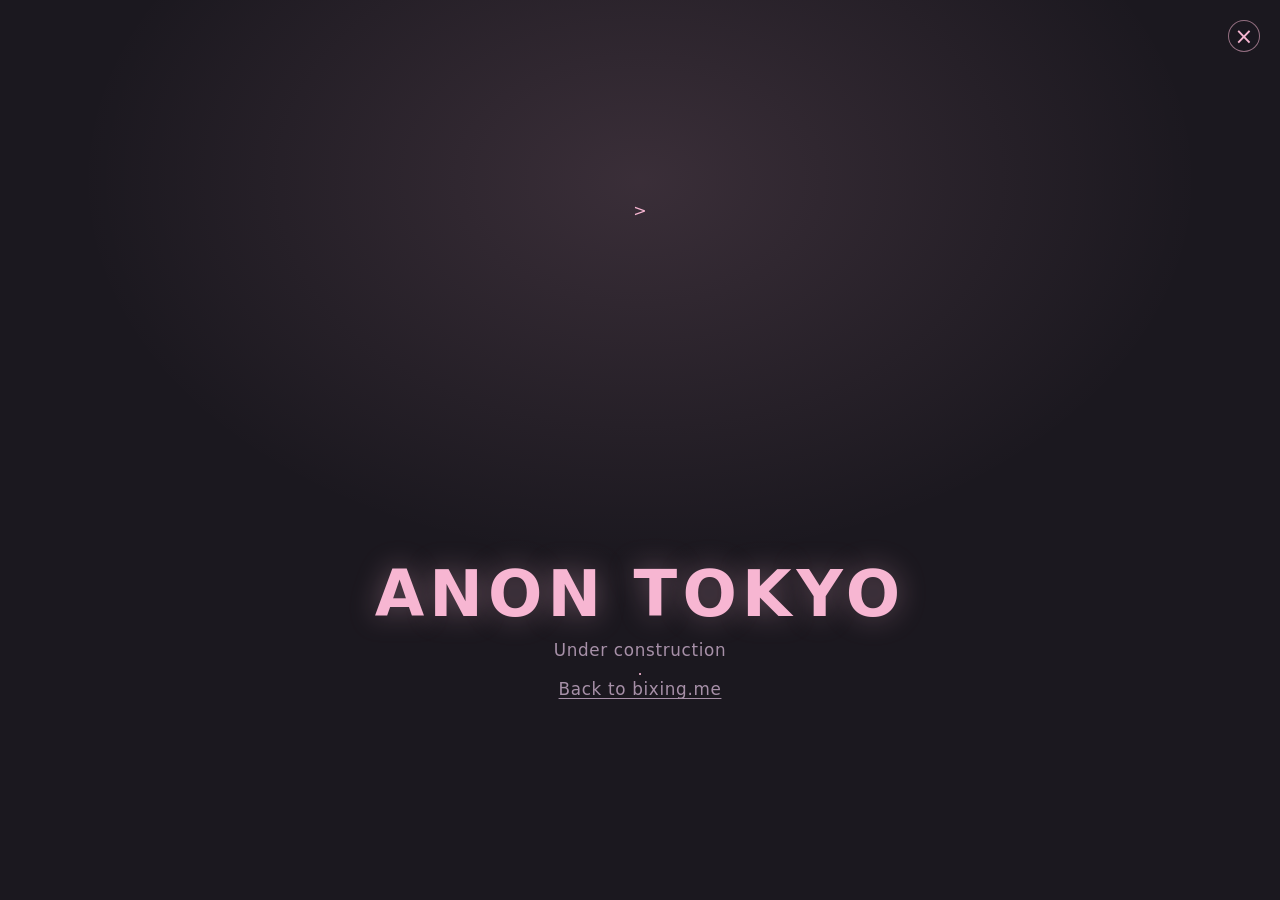
==== src/anon-tokyo/index.html @ d96227e2 "added anon tokyo, with overall same entrance as mutou, but with great vibes latin font for fanciness" ====
<!DOCTYPE html>
<html lang="en">
<head>
<meta charset="utf-8">
<meta name="viewport" content="width=device-width, initial-scale=1">
<title>ANON TOKYO</title</title>>
<meta name="theme-color" content="#1b181f">
<meta name="color-scheme" content="dark">
<link rel="icon" href="../favicon.svg" type="image/svg+xml">
<style>
  :root {
    color-scheme: dark;
    --bg: #1b181f;
    --pink: #f7b6d2;
    --muted: #a790a8;
  }

  * {
    box-sizing: border-box;
  }

  body {
    margin: 0;
    min-height: 100svh;
    display: grid;
    place-items: center;
    padding: 2rem;
    background:
      radial-gradient(50rem 34rem at 50% 20%, rgba(247, 182, 210, 0.14), transparent 70%),
      var(--bg);
    color: var(--pink);
    font-family: "Noto Sans CJK JP", "Noto Sans", "Quicksand", "Nunito", system-ui, sans-serif;
    text-align: center;
  }

  h1 {
    margin: 0 0 0.6rem;
    font-size: clamp(2.2rem, 8vw, 4rem);
    letter-spacing: 0.08em;
    text-shadow: 0 0 28px rgba(247, 182, 210, 0.35);
  }

  p {
    margin: 0;
    color: var(--muted);
    font-size: 1.05rem;
    letter-spacing: 0.04em;
  }

  a {
    color: var(--muted);
    text-underline-offset: 0.2em;
  }

  a:hover,
  a:focus-visible {
    color: var(--pink);
  }

  /* same exit affordance as the shrine: fixed top-right, circular */
  .close {
    position: fixed;
    top: clamp(0.75rem, 2vw, 1.25rem);
    right: clamp(0.75rem, 2vw, 1.25rem);
    z-index: 10;
    display: grid;
    place-items: center;
    width: 2rem;
    height: 2rem;
    border: 1px solid rgba(247, 182, 210, 0.55);
    border-radius: 50%;
    background: rgba(27, 24, 31, 0.55);
    color: var(--pink);
    font: 400 1.4rem/1 system-ui, sans-serif;
    text-decoration: none;
    -webkit-user-select: none;
    user-select: none;
    transition: color 0.18s ease, border-color 0.18s ease, background 0.18s ease;
  }

  .close:hover,
  .close:focus-visible {
    color: #ffffff;
    border-color: var(--pink);
    background: rgba(247, 182, 210, 0.22);
  }
</style>
</head>
<body>
<a class="close" href="/#anon-tokyo" aria-label="Close and return to the last tower">&times;</a>

<main>
  <h1>ANON TOKYO</h1>
</h1>  <p>Under construction</p>.</p>
  <p><a href="/#anon-tokyo">Back to bixing.me</a></p>
</main>
</body>
</html>
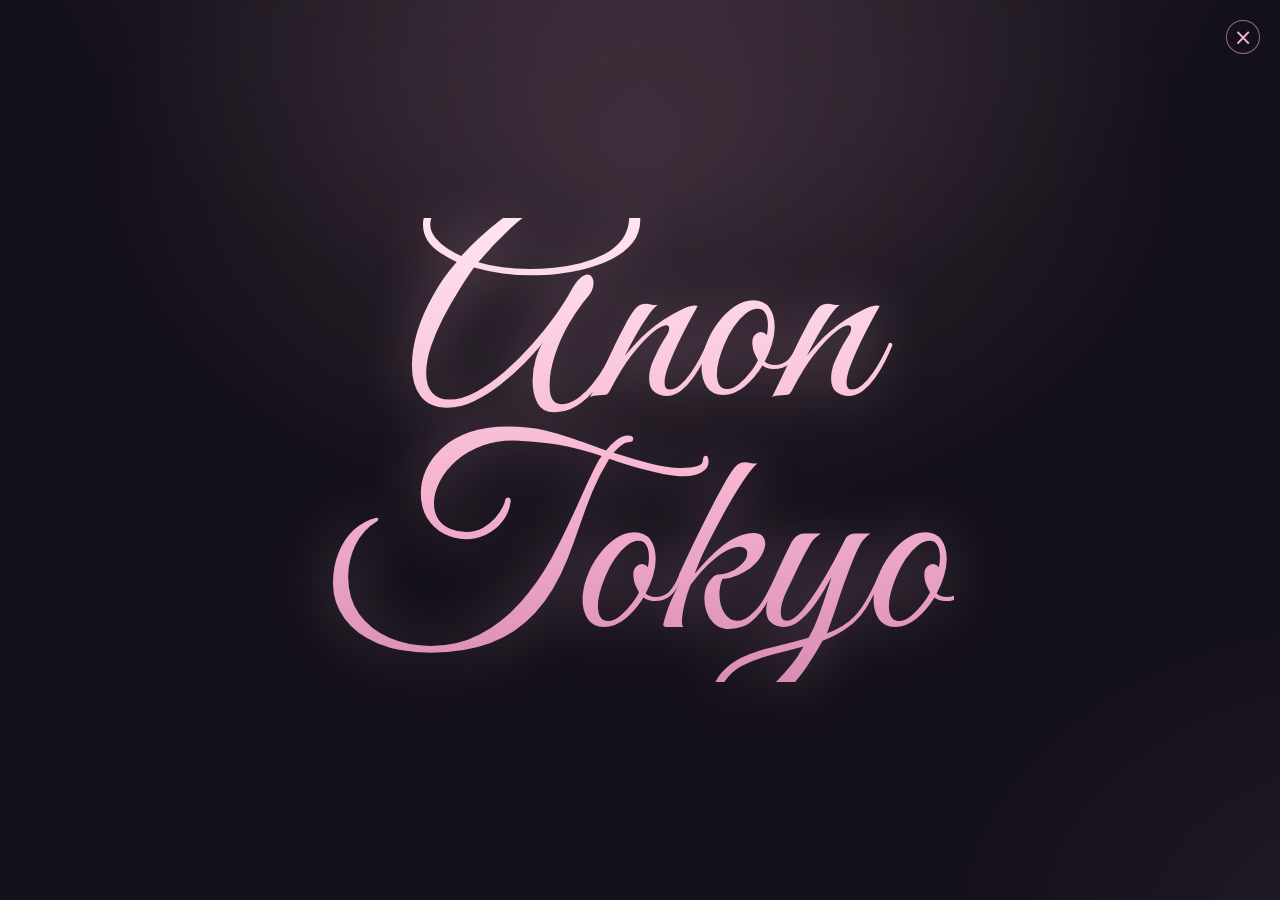
==== commit b5d19176: "anon tokyo quiz added" ====
--- a/src/anon-tokyo/index.html
+++ b/src/anon-tokyo/index.html
@@ -3,96 +3,110 @@
 <head>
 <meta charset="utf-8">
 <meta name="viewport" content="width=device-width, initial-scale=1">
-<title>ANON TOKYO</title</title>>
-<meta name="theme-color" content="#1b181f">
+<title>ANON TOKYO</title>
+<meta name="theme-color" content="#141019">
 <meta name="color-scheme" content="dark">
+<script>
+// Once the access check is passed, this tab skips it (#anon-tokyo-cleared).
+(function () {
+  try {
+    if (window.location.hash === '#anon-tokyo-cleared' ||
+        window.sessionStorage.getItem('anontokyo:cleared') === '1') {
+      document.documentElement.classList.add('is-cleared');
+    }
+  } catch (e) { /* storage can be unavailable */ }
+})();
+</script>
 <link rel="icon" href="../favicon.svg" type="image/svg+xml">
-<style>
-  :root {
-    color-scheme: dark;
-    --bg: #1b181f;
-    --pink: #f7b6d2;
-    --muted: #a790a8;
-  }
-
-  * {
-    box-sizing: border-box;
-  }
-
-  body {
-    margin: 0;
-    min-height: 100svh;
-    display: grid;
-    place-items: center;
-    padding: 2rem;
-    background:
-      radial-gradient(50rem 34rem at 50% 20%, rgba(247, 182, 210, 0.14), transparent 70%),
-      var(--bg);
-    color: var(--pink);
-    font-family: "Noto Sans CJK JP", "Noto Sans", "Quicksand", "Nunito", system-ui, sans-serif;
-    text-align: center;
-  }
-
-  h1 {
-    margin: 0 0 0.6rem;
-    font-size: clamp(2.2rem, 8vw, 4rem);
-    letter-spacing: 0.08em;
-    text-shadow: 0 0 28px rgba(247, 182, 210, 0.35);
-  }
-
-  p {
-    margin: 0;
-    color: var(--muted);
-    font-size: 1.05rem;
-    letter-spacing: 0.04em;
-  }
-
-  a {
-    color: var(--muted);
-    text-underline-offset: 0.2em;
-  }
-
-  a:hover,
-  a:focus-visible {
-    color: var(--pink);
-  }
-
-  /* same exit affordance as the shrine: fixed top-right, circular */
-  .close {
-    position: fixed;
-    top: clamp(0.75rem, 2vw, 1.25rem);
-    right: clamp(0.75rem, 2vw, 1.25rem);
-    z-index: 10;
-    display: grid;
-    place-items: center;
-    width: 2rem;
-    height: 2rem;
-    border: 1px solid rgba(247, 182, 210, 0.55);
-    border-radius: 50%;
-    background: rgba(27, 24, 31, 0.55);
-    color: var(--pink);
-    font: 400 1.4rem/1 system-ui, sans-serif;
-    text-decoration: none;
-    -webkit-user-select: none;
-    user-select: none;
-    transition: color 0.18s ease, border-color 0.18s ease, background 0.18s ease;
-  }
-
-  .close:hover,
-  .close:focus-visible {
-    color: #ffffff;
-    border-color: var(--pink);
-    background: rgba(247, 182, 210, 0.22);
-  }
-</style>
+<link rel="stylesheet" href="styles.css">
 </head>
 <body>
+
+<!-- Reusable pink guitar, drawn once and referenced by the poster. -->
+<svg class="sprite" aria-hidden="true" focusable="false" width="0" height="0" style="position:absolute">
+  <defs>
+    <g id="guitar-mark">
+      <path fill="#f7b6d2" d="M28.4 3.1h7.2c.9 0 1.6.7 1.6 1.6v6.9c0 .9-.7 1.6-1.6 1.6h-7.2c-.9 0-1.6-.7-1.6-1.6V4.7c0-.9.7-1.6 1.6-1.6Z"/>
+      <path fill="#f7b6d2" d="M29.5 11.5h5v21.3h-5z"/>
+      <path fill="#f7b6d2" d="M32 31.8c-1.9 0-3.4 1.2-3.4 2.7v3.4c-3 .5-5.5 1.8-7.2 3.7-1.6 1.8-2.5 4.1-2.5 6.6 0 2.7 1 5.1 2.7 6.9 2.3 2.4 5.9 3.8 10.4 3.8s8.1-1.4 10.4-3.8c1.7-1.8 2.7-4.2 2.7-6.9 0-2.5-.9-4.8-2.5-6.6-1.7-1.9-4.2-3.2-7.2-3.7v-3.4c0-1.5-1.5-2.7-3.4-2.7Z"/>
+      <g fill="none" stroke="#5a2a44" stroke-width="0.9" stroke-linecap="round">
+        <path d="M30.8 5.2v46.3M32 5.2v46.3M33.2 5.2v46.3"/>
+        <path d="M29.5 15h5M29.5 18.5h5M29.5 22h5M29.5 25.5h5M29.5 29h5M29.5 32.5h5"/>
+      </g>
+      <circle fill="#5a2a44" cx="32" cy="45" r="3"/>
+      <rect fill="#5a2a44" x="27.8" y="51" width="8.4" height="1.7" rx="0.8"/>
+      <circle fill="#f7b6d2" cx="26.7" cy="6.1" r="1.15"/>
+      <circle fill="#f7b6d2" cx="26.7" cy="9.2" r="1.15"/>
+      <circle fill="#f7b6d2" cx="37.3" cy="6.1" r="1.15"/>
+      <circle fill="#f7b6d2" cx="37.3" cy="9.2" r="1.15"/>
+    </g>
+  </defs>
+</svg>
+
 <a class="close" href="/#anon-tokyo" aria-label="Close and return to the last tower">&times;</a>
 
+<header class="minibar" aria-hidden="true">
+  <div class="mini-brand" id="miniBrand">
+    <span class="line">Anon</span>
+    <span class="line">Tokyo</span>
+  </div>
+</header>
+
 <main>
-  <h1>ANON TOKYO</h1>
-</h1>  <p>Under construction</p>.</p>
-  <p><a href="/#anon-tokyo">Back to bixing.me</a></p>
+  <!-- 1. the poster -->
+  <section class="screen poster is-active" id="poster" aria-label="ANON TOKYO">
+    <svg class="poster-guitar" viewBox="0 0 64 64" aria-hidden="true" focusable="false">
+      <use href="#guitar-mark"></use>
+    </svg>
+    <div class="poster-wordmark" id="posterWordmark">
+      <span class="line">Anon</span>
+      <span class="line">Tokyo</span>
+    </div>
+    <noscript>
+      <p class="noscript">This experience needs JavaScript. <a href="/#anon-tokyo">Return to the towers</a>.</p>
+    </noscript>
+  </section>
+
+  <!-- 2. access check -->
+  <section class="screen quiz" id="quiz" hidden aria-labelledby="quizPrompt">
+    <div class="quiz-inner">
+      <p class="quiz-prompt" id="quizPrompt">Before we continue, some questions:</p>
+
+      <div class="quiz-card" id="quizCard" hidden>
+        <div class="quiz-meta">
+          <span id="qCount">Question 1 / 5</span>
+          <span>ANON TOKYO // ACCESS</span>
+        </div>
+        <div class="quiz-progress" aria-hidden="true"><span id="quizBar"></span></div>
+        <h2 class="q-text" id="qText"></h2>
+        <div class="options" id="options"></div>
+      </div>
+    </div>
+  </section>
+
+  <!-- 3. wrong answer -->
+  <section class="screen fail" id="fail" hidden aria-live="assertive">
+    <p class="fail-line fail-error" id="failError">SYSTEM ERROR</p>
+    <p class="fail-line fail-denied" id="failDenied" hidden>YOU ARE NOT AUTHORIZED TO ACCESS</p>
+  </section>
+
+  <!-- 4. welcome -->
+  <section class="screen welcome" id="welcome" hidden aria-labelledby="welcomeTitle">
+    <h1 class="welcome-title" id="welcomeTitle">
+      <span>Welcome to</span>
+      <span class="tape"><span class="tape-ink">Anon Tokyo!</span></span>
+    </h1>
+    <p class="welcome-sub">Five answers accepted. The door is open.</p>
+    <button class="btn-primary" id="enterGame" type="button">Step inside</button>
+  </section>
+
+  <!-- 5. still being built -->
+  <section class="screen construction" id="construction" hidden aria-labelledby="constructionTitle">
+    <h1 class="construction-title" id="constructionTitle">Under construction.</h1>
+    <p class="construction-sub">ANON TOKYO is still being built. Check back soon.</p>
+  </section>
 </main>
+
+<script src="game.js"></script>
 </body>
 </html>
--- a/src/anon-tokyo/styles.css
+++ b/src/anon-tokyo/styles.css
@@ -0,0 +1,593 @@
+/* ANON TOKYO — access check + dress-up room.
+   Self-contained page: no build step, no framework. */
+
+@font-face {
+  font-family: "Anon Script";
+  font-style: normal;
+  font-weight: 400;
+  font-display: swap;
+  src: url("../fonts/great-vibes-latin.woff2") format("woff2");
+}
+
+:root {
+  color-scheme: dark;
+  --bg: #141019;
+  --bg-2: #1b181f;
+  --pink: #f7b6d2;
+  --pink-deep: #d98cb4;
+  --pink-soft: rgba(247, 182, 210, 0.16);
+  --ink: #f6e7f0;
+  --muted: #a790a8;
+  --red: #e11d2e;
+  --script: "Anon Script", "Great Vibes", "Snell Roundhand", "Segoe Script", cursive;
+  --sans: "Noto Sans CJK JP", "Noto Sans", "Quicksand", "Nunito", system-ui, sans-serif;
+}
+
+*,
+*::before,
+*::after {
+  box-sizing: border-box;
+}
+
+html,
+body {
+  margin: 0;
+  min-height: 100%;
+}
+
+body {
+  min-height: 100svh;
+  overflow: hidden;
+  color: var(--ink);
+  font-family: var(--sans);
+  background:
+    radial-gradient(60rem 42rem at 50% -12%, rgba(247, 182, 210, 0.13), transparent 65%),
+    radial-gradient(46rem 34rem at 108% 104%, rgba(180, 120, 200, 0.09), transparent 62%),
+    var(--bg);
+}
+
+a {
+  color: var(--pink);
+}
+
+button {
+  font: inherit;
+  color: inherit;
+}
+
+/* ---------------------------------------------------------------- chrome */
+
+.close {
+  position: fixed;
+  top: clamp(0.75rem, 2vw, 1.25rem);
+  right: clamp(0.75rem, 2vw, 1.25rem);
+  z-index: 30;
+  display: grid;
+  place-items: center;
+  width: 2.1rem;
+  height: 2.1rem;
+  border: 1px solid rgba(247, 182, 210, 0.55);
+  border-radius: 50%;
+  background: rgba(20, 16, 25, 0.6);
+  color: var(--pink);
+  font: 400 1.4rem/1 system-ui, sans-serif;
+  text-decoration: none;
+  -webkit-user-select: none;
+  user-select: none;
+  transition: color 0.18s ease, border-color 0.18s ease, background 0.18s ease, opacity 0.3s ease;
+}
+
+.close:hover,
+.close:focus-visible {
+  color: #ffffff;
+  border-color: var(--pink);
+  background: rgba(247, 182, 210, 0.22);
+}
+
+.minibar {
+  position: fixed;
+  top: clamp(0.9rem, 2.4vw, 1.5rem);
+  left: clamp(1rem, 2.6vw, 1.6rem);
+  z-index: 25;
+  pointer-events: none;
+  transition: opacity 0.3s ease;
+}
+
+.mini-brand {
+  font-family: var(--script);
+  font-size: clamp(1.05rem, 2vw, 1.5rem);
+  line-height: 0.8;
+  color: var(--pink);
+  opacity: 0;
+  filter: drop-shadow(0 0 12px rgba(247, 182, 210, 0.25));
+  transition: opacity 0.4s ease;
+}
+
+.mini-brand.is-visible {
+  opacity: 0.92;
+}
+
+.mini-brand .line {
+  display: block;
+}
+
+body.is-failing .close,
+body.is-failing .minibar {
+  opacity: 0;
+  pointer-events: none;
+}
+
+/* ---------------------------------------------------------------- screens */
+
+.screen {
+  position: fixed;
+  inset: 0;
+  display: none;
+  overflow: auto;
+  padding: clamp(1.4rem, 4vw, 2.6rem);
+}
+
+.screen[hidden] {
+  display: none !important;
+}
+
+.screen.is-active {
+  display: grid;
+  align-content: safe center;
+  justify-items: center;
+  animation: screen-in 0.3s ease both;
+}
+
+.screen.fail.is-active {
+  animation: none;
+}
+
+@keyframes screen-in {
+  from {
+    opacity: 0;
+  }
+  to {
+    opacity: 1;
+  }
+}
+
+/* ---------------------------------------------------------------- poster */
+
+.poster {
+  padding: 0;
+  background: radial-gradient(50rem 34rem at 50% 18%, rgba(247, 182, 210, 0.14), transparent 70%);
+}
+
+.poster-wordmark {
+  font-family: var(--script);
+  font-size: min(30vw, 30vh);
+  line-height: 0.86;
+  text-align: center;
+  background: linear-gradient(180deg, #ffe4f0, var(--pink) 55%, var(--pink-deep));
+  -webkit-background-clip: text;
+  background-clip: text;
+  color: transparent;
+  filter: drop-shadow(0 0 26px rgba(247, 182, 210, 0.33));
+  opacity: 0;
+  transform-origin: center;
+  will-change: transform, opacity;
+  user-select: none;
+  transition: opacity 0.35s ease;
+}
+
+body.fonts-ready .poster-wordmark {
+  opacity: 1;
+}
+
+.poster-wordmark .line {
+  display: block;
+}
+
+.poster-guitar {
+  position: fixed;
+  top: clamp(1.1rem, 3vw, 2.4rem);
+  left: clamp(1.1rem, 3vw, 2.4rem);
+  width: clamp(56px, 8vw, 108px);
+  height: auto;
+  opacity: 0.9;
+  transition: opacity 0.45s ease, transform 0.45s ease;
+}
+
+.poster.is-handoff .poster-guitar {
+  opacity: 0;
+  transform: scale(0.85);
+}
+
+html.is-cleared .poster-guitar,
+html.is-cleared .poster-wordmark {
+  opacity: 0;
+}
+
+html.is-cleared .mini-brand {
+  opacity: 0.92;
+}
+
+.noscript {
+  position: fixed;
+  inset: auto 1rem 2rem;
+  margin: 0;
+  text-align: center;
+  color: var(--muted);
+  font: 500 1rem/1.6 var(--sans);
+}
+
+/* ---------------------------------------------------------------- quiz */
+
+.quiz-inner {
+  display: flex;
+  flex-direction: column;
+  align-items: center;
+  width: min(680px, 92vw);
+}
+
+.quiz-prompt {
+  margin: 0 0 1.5rem;
+  text-align: center;
+  font: 700 clamp(1.05rem, 2.2vw, 1.6rem) / 1.45 var(--sans);
+  letter-spacing: 0.015em;
+  color: var(--pink);
+  text-shadow: 0 0 22px rgba(247, 182, 210, 0.25);
+  transition: font-size 0.3s ease, opacity 0.3s ease;
+}
+
+.quiz.has-card .quiz-prompt {
+  font-size: clamp(0.95rem, 1.7vw, 1.15rem);
+  opacity: 0.75;
+}
+
+.quiz-prompt.is-flickering {
+  animation: prompt-flicker 0.8s steps(1, end) both;
+}
+
+@keyframes prompt-flicker {
+  0%,
+  100% {
+    opacity: 1;
+  }
+  9% {
+    opacity: 0.12;
+  }
+  16% {
+    opacity: 1;
+  }
+  24% {
+    opacity: 0.3;
+  }
+  30% {
+    opacity: 1;
+  }
+  45% {
+    opacity: 0.05;
+  }
+  51% {
+    opacity: 1;
+  }
+  58% {
+    opacity: 0.42;
+  }
+  66% {
+    opacity: 1;
+  }
+}
+
+.quiz-card {
+  width: 100%;
+  padding: clamp(1.1rem, 3vw, 2rem);
+  background: rgba(31, 26, 38, 0.86);
+  border: 1px solid rgba(247, 182, 210, 0.22);
+  border-radius: 22px;
+  box-shadow:
+    0 30px 70px -30px rgba(0, 0, 0, 0.85),
+    inset 0 1px 0 rgba(255, 255, 255, 0.04);
+}
+
+.quiz-card.is-in {
+  animation: card-in 0.35s ease both;
+}
+
+@keyframes card-in {
+  from {
+    opacity: 0;
+    transform: translateY(14px) scale(0.985);
+  }
+  to {
+    opacity: 1;
+    transform: none;
+  }
+}
+
+.quiz-meta {
+  display: flex;
+  justify-content: space-between;
+  gap: 1rem;
+  margin-bottom: 0.9rem;
+  color: var(--muted);
+  font: 600 0.7rem/1 var(--sans);
+  letter-spacing: 0.14em;
+  text-transform: uppercase;
+}
+
+.quiz-progress {
+  height: 3px;
+  margin-bottom: 1.2rem;
+  border-radius: 999px;
+  background: rgba(247, 182, 210, 0.14);
+  overflow: hidden;
+}
+
+.quiz-progress span {
+  display: block;
+  width: 0;
+  height: 100%;
+  background: linear-gradient(90deg, var(--pink), var(--pink-deep));
+  transition: width 0.3s ease;
+}
+
+.q-text {
+  margin: 0 0 1.1rem;
+  font: 600 clamp(1.05rem, 2.2vw, 1.35rem) / 1.45 var(--sans);
+  color: var(--ink);
+}
+
+.options {
+  display: grid;
+  gap: 0.55rem;
+}
+
+.option {
+  display: flex;
+  align-items: center;
+  gap: 0.85rem;
+  width: 100%;
+  padding: 0.78rem 0.95rem;
+  text-align: left;
+  color: #eadceb;
+  background: rgba(255, 255, 255, 0.03);
+  border: 1px solid rgba(247, 182, 210, 0.18);
+  border-radius: 12px;
+  font: 500 0.97rem/1.4 var(--sans);
+  cursor: pointer;
+  transition: border-color 0.15s ease, background 0.15s ease, transform 0.15s ease;
+}
+
+.option:not(:disabled):hover,
+.option:not(:disabled):focus-visible {
+  border-color: rgba(247, 182, 210, 0.6);
+  background: rgba(247, 182, 210, 0.1);
+  transform: translateY(-1px);
+  outline: none;
+}
+
+.option:disabled {
+  cursor: default;
+}
+
+.option-key {
+  display: grid;
+  place-items: center;
+  flex: none;
+  width: 1.8rem;
+  height: 1.8rem;
+  border-radius: 8px;
+  background: rgba(247, 182, 210, 0.16);
+  color: var(--pink);
+  font-weight: 700;
+}
+
+/* ---------------------------------------------------------------- failure */
+
+.fail {
+  padding: 0;
+  background: #000000;
+}
+
+.fail::after {
+  content: "";
+  position: fixed;
+  inset: 0;
+  background: #000000;
+  opacity: 0;
+  pointer-events: none;
+  transition: opacity 0.9s ease;
+}
+
+.fail.is-blackout::after {
+  opacity: 1;
+}
+
+.fail-line {
+  position: absolute;
+  left: 50%;
+  top: 50%;
+  width: min(92vw, 1200px);
+  margin: 0;
+  text-align: center;
+  transform: translate(-50%, -50%);
+  font-weight: 800;
+  letter-spacing: 0.1em;
+}
+
+.fail-error {
+  font-size: clamp(2rem, 8vw, 5.5rem);
+  color: var(--red);
+  text-shadow:
+    0 0 22px rgba(225, 29, 46, 0.65),
+    0 0 70px rgba(225, 29, 46, 0.35);
+}
+
+.fail.is-glitching .fail-error {
+  animation: error-glitch 0.16s steps(2, end) infinite;
+}
+
+@keyframes error-glitch {
+  0% {
+    transform: translate(-50%, -50%);
+    text-shadow: 2px 0 #47e0ff, -2px 0 #ff3b57, 0 0 26px rgba(225, 29, 46, 0.6);
+  }
+  50% {
+    transform: translate(calc(-50% - 2px), calc(-50% + 1px));
+  }
+  100% {
+    transform: translate(calc(-50% + 2px), calc(-50% - 1px));
+  }
+}
+
+.fail-denied {
+  font-size: clamp(1.4rem, 5vw, 3.8rem);
+  color: #ff2b3d;
+  opacity: 0;
+  text-shadow: 0 0 30px rgba(225, 29, 46, 0.5);
+}
+
+.fail-denied.is-in {
+  animation: denied-in 0.5s ease forwards;
+}
+
+@keyframes denied-in {
+  from {
+    opacity: 0;
+    filter: blur(6px);
+    transform: translate(-50%, -50%) scale(1.04);
+  }
+  to {
+    opacity: 1;
+    filter: none;
+    transform: translate(-50%, -50%) scale(1);
+  }
+}
+
+/* ---------------------------------------------------------------- welcome */
+
+.welcome.is-active {
+  display: flex;
+  flex-direction: column;
+  align-items: center;
+  justify-content: center;
+  gap: clamp(1rem, 3vh, 1.8rem);
+  text-align: center;
+}
+
+.welcome-title {
+  display: flex;
+  flex-direction: column;
+  align-items: center;
+  gap: 1rem;
+  margin: 0;
+  font: 700 clamp(1.4rem, 3.4vw, 2.1rem) / 1.25 var(--sans);
+  color: var(--ink);
+}
+
+.tape {
+  display: inline-block;
+  padding: 0.1em 0.55em 0.16em;
+  background: var(--pink);
+  border-radius: 0.15em;
+  transform: rotate(-2.5deg);
+  box-shadow:
+    0 20px 50px -22px rgba(247, 182, 210, 0.75),
+    inset 0 -2px 0 rgba(180, 100, 140, 0.25);
+}
+
+.tape-ink {
+  display: block;
+  font-family: var(--script);
+  font-size: clamp(2.4rem, 7.5vw, 4.6rem);
+  line-height: 0.95;
+  color: #ffffff;
+  text-shadow:
+    0 2px 0 rgba(160, 80, 116, 0.45),
+    0 0 26px rgba(255, 255, 255, 0.25);
+}
+
+.welcome-sub {
+  margin: 0;
+  color: var(--muted);
+  font: 500 1rem/1.6 var(--sans);
+}
+
+.btn-primary {
+  appearance: none;
+  padding: 0.78rem 1.6rem;
+  border: 1px solid rgba(247, 182, 210, 0.6);
+  border-radius: 999px;
+  background: rgba(247, 182, 210, 0.16);
+  color: var(--pink);
+  font: 700 0.9rem/1 var(--sans);
+  letter-spacing: 0.07em;
+  text-transform: uppercase;
+  cursor: pointer;
+  transition: background 0.15s ease, color 0.15s ease, transform 0.15s ease;
+}
+
+.btn-primary:hover,
+.btn-primary:focus-visible {
+  background: var(--pink);
+  color: #2a1a22;
+  transform: translateY(-1px);
+  outline: none;
+}
+
+/* -------------------------------------------------------- construction */
+
+.construction.is-active {
+  display: flex;
+  flex-direction: column;
+  align-items: center;
+  justify-content: center;
+  gap: 0.9rem;
+  text-align: center;
+}
+
+.construction-title {
+  margin: 0;
+  font: 700 clamp(1.8rem, 5vw, 3rem) / 1.2 var(--sans);
+  color: var(--pink);
+  letter-spacing: 0.02em;
+  text-shadow: 0 0 26px rgba(247, 182, 210, 0.25);
+}
+
+.construction-sub {
+  margin: 0;
+  max-width: 34rem;
+  color: var(--muted);
+  font: 500 1rem/1.6 var(--sans);
+}
+
+/* ---------------------------------------------------------------- mobile */
+
+@media (max-width: 780px) {
+  .screen {
+    padding: 4.8rem 1rem 1.5rem;
+  }
+
+  .poster {
+    padding: 0;
+  }
+
+  .fail {
+    padding: 0;
+  }
+
+  .poster-wordmark {
+    font-size: min(34vw, 26vh);
+  }
+
+  .quiz-meta {
+    font-size: 0.62rem;
+  }
+}
+
+@media (prefers-reduced-motion: reduce) {
+  *,
+  *::before,
+  *::after {
+    animation-duration: 0.001ms !important;
+    animation-iteration-count: 1 !important;
+    transition-duration: 0.001ms !important;
+  }
+}
